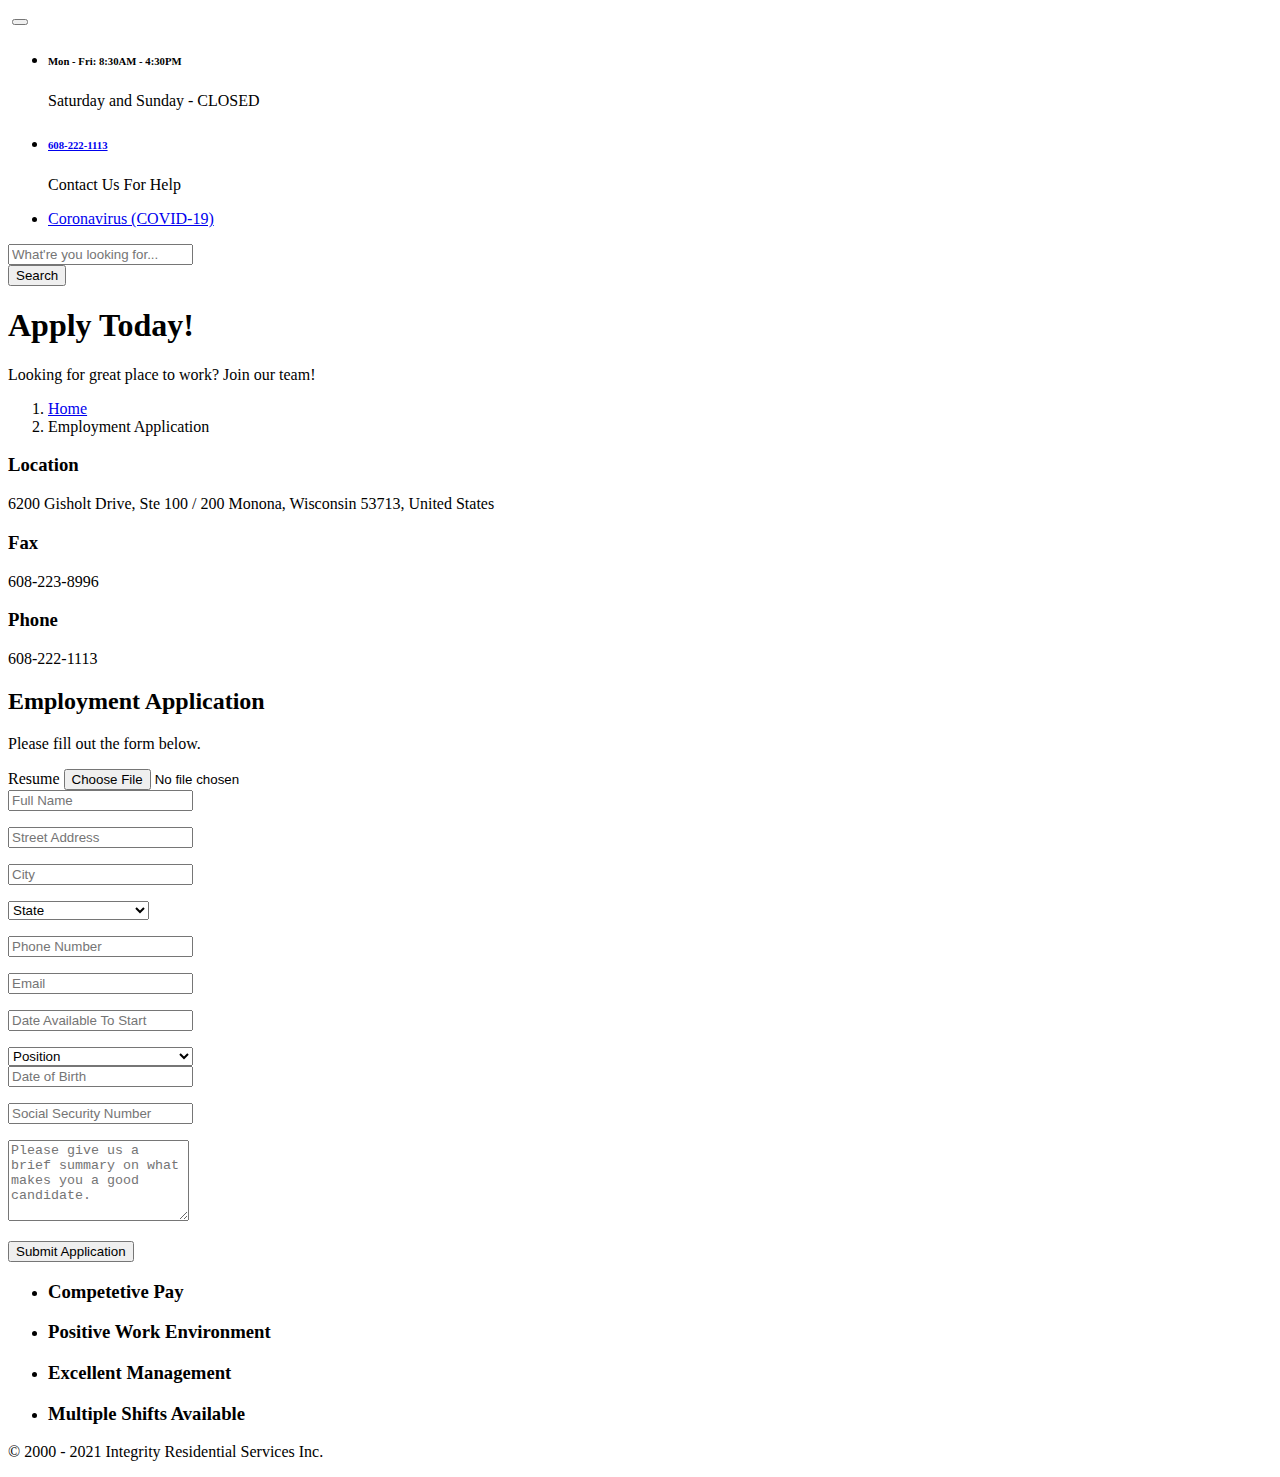
==== apply.html @ 5deaba37 "Add files via upload" ====
<!DOCTYPE html>
<html>

<head>
  <meta charset="utf-8">
  <meta http-equiv="X-UA-Compatible" content="IE=edge">
  <title>Integrity Residential Services | Employment Applicant</title>
  <meta name="description" content="">
  <meta name="viewport" content="width=device-width, initial-scale=1">
  <meta name="robots" content="all,follow">
  <!-- Bootstrap CSS-->
  <link rel="stylesheet" href="vendor/bootstrap/css/bootstrap.min.css">
  <!-- Google fonts-->
  <link rel="stylesheet" href="https://fonts.googleapis.com/css?family=Montserrat:700,800&amp;display=swap">
  <link rel="stylesheet" href="https://fonts.googleapis.com/css?family=Poppins:300,400&amp;display=swap">
  <!-- theme stylesheet-->
  <link rel="stylesheet" href="css/style.red.css" id="theme-stylesheet">
  <!-- Custom stylesheet - for your changes-->
  <link rel="stylesheet" href="css/custom.css">
  <!-- Favicon-->
  <link rel="shortcut icon" href="img/favicon.ico">
  <!-- Tweaks for older IEs-->
  <!--[if lt IE 9]>
        <script src="https://oss.maxcdn.com/html5shiv/3.7.3/html5shiv.min.js"></script>
        <script src="https://oss.maxcdn.com/respond/1.4.2/respond.min.js"></script><![endif]-->
</head>

<body>
  <!-- navbar-->
  <header class="header">
    <!-- Primary Navbar-->
    <nav class="navbar navbar-expand-lg navbar-light py-4 border-bottom border-gray bg-white">
      <div class="container d-flex align-items-center justify-content-beween"><a class="navbar-brand" href="index.html"><img
            src="img/logo.jfif" alt="" width="170"></a>
        <button class="navbar-toggler" style="margin-left: auto;" type="button" data-toggle="collapse"
          data-target="#navbarSupportedContent" aria-controls="navbarSupportedContent" aria-expanded="false"
          aria-label="Toggle navigation"><span class="navbar-toggler-icon"></span></button>
        <ul class="list-inline mb-0 d-none d-lg-block" style="margin-left: auto;">
          <li class="list-inline-item mr-3">
            <div class="d-flex"><i class="far fa-clock h4 text-muted"></i>
              <div class="ml-2">
                <h6 class="text-muted text-uppercase mb-0 text-small">Mon - Fri: 8:30AM - 4:30PM</h6>
                <p class="small text-gray mb-0">Saturday and Sunday - CLOSED</p>
              </div>
            </div>
          </li>
          <li class="list-inline-item">
            <div class="d-flex"><i class="fas fa-headphones-alt h4 text-muted"></i>
              <div class="ml-2">
                <h6 class="text-muted text-uppercase mb-0 text-small"><a href="tel:6082221113">608-222-1113</a></h6>
                <p class="small text-gray mb-0">Contact Us For Help</p>
              </div>
            </div>
          </li>
        </ul>
      </div>
    </nav>
    <!-- Secondary Navbar                -->
    <nav class="navbar navbar-expand-lg navbar-light py-0 shadow-sm bg-white">
      <div class="container">
        <div class="collapse navbar-collapse py-3 py-lg-0" id="navbarSupportedContent">
          <!-- <ul class="navbar-nav mr-auto">
            <li class="nav-item active"><a class="nav-link pl-lg-0" href="index.html">Home <span
                  class="sr-only">(current)</span></a></li>
            <li class="nav-item"><a class="nav-link" href="about.html">About </a></li>
            <li class="nav-item"><a class="nav-link" href="contact.html">Contact </a></li>
            <li class="nav-item dropdown"><a class="nav-link dropdown-toggle" id="navbarDropdown" href="#" role="button"
                data-toggle="dropdown" aria-haspopup="true" aria-expanded="false">Dropdown</a>
              <div class="dropdown-menu border-0 shadow-sm" aria-labelledby="navbarDropdown"><a
                  class="dropdown-item text-muted" href="#">Action</a><a class="dropdown-item text-muted"
                  href="#">Another action</a><a class="dropdown-item text-muted" href="#">Something else here</a></div>
            </li>
          </ul> -->
          <ul class="navbar-nav ml-auto">
            <!-- <li class="nav-item"><a class="nav-link px-4 d-inline-block" id="searchToggler" href="#"><i
                  class="fas fa-search text-muted"></i><i class="fas fa-times text-muted d-none"></i></a></li> -->
            <li class="nav-item"><a class="nav-link border-left px-4 bg-primary text-white d-inline-block"
                href="https://www.cdc.gov/coronavirus/2019-ncov/communication/guidance.html" target="_blank">Coronavirus
                (COVID-19)</a></li>
          </ul>
        </div>
      </div>
    </nav>
    <div class="p-3 shadow-sm index-forward border-top" id="search">
      <div class="container">
        <form action="#">
          <div class="row">
            <div class="form-group col-sm-8 mb-0 mb-2 mb-sm-0">
              <input class="form-control" type="search" placeholder="What're you looking for...">
            </div>
            <div class="form-group col-sm-4 text-center text-sm-left mb-0">
              <button class="btn btn-primary" type="submit"> <i class="fas fa-search mr-2"></i>Search</button>
            </div>
          </div>
        </form>
      </div>
    </div>
  </header>
  <!-- Hero Banner-->
  <section class="hero bg-cover bg-top" style="background: url(img/contact-banner.jpg)">
    <div class="container index-forward">
      <div class="row align-items-lg-center">
        <div class="col-lg-7 order-2 order-lg-1">
          <h1 class="text-uppercase text-white">Apply <span class="text-primary">Today!</span></h1>
          <p class="lead text-white mb-0">Looking for great place to work? Join our team!</p>
        </div>
        <div class="col-lg-5 order-1 order-lg-2 text-lg-right">
          <!-- Breadcrumb-->
          <nav class="d-inline-block" aria-label="breadcrumb">
            <ol class="breadcrumb">
              <li class="breadcrumb-item"><a href="index.html"> <i class="fa fa-home mr-2"></i>Home</a></li>
              <li class="breadcrumb-item active" aria-current="page">Employment Application</li>
            </ol>
          </nav>
        </div>
      </div>
    </div>
  </section>
  <section class="p-0">
    <div class="container">
      <div class="row">
        <div class="col-lg-4 text-center">
          <div class="p-5 my-lg-5"><i class="fas fa-map-marked-alt fa-3x text-primary mb-4"></i>
            <h3 class="h5 text-uppercase mb-4">Location</h3>
            <p class="text-muted">6200 Gisholt Drive, Ste 100 / 200 Monona, Wisconsin 53713, United States</p>
          </div>
        </div>
        <div class="col-lg-4 text-center bg-primary text-white">
          <div class="p-5 my-lg-5"><i class="fas fa-fax fa-3x mb-4"></i>
            <h3 class="h5 text-uppercase mb-4">Fax</h3>
            <p class="h6">608-223-8996</p>
          </div>
        </div>
        <div class="col-lg-4 text-center">
          <div class="p-5 my-lg-5"><i class="fas fa-phone fa-3x text-primary mb-4"></i>
            <h3 class="h5 text-uppercase mb-4">Phone</h3>
            <p>608-222-1113</p>
          </div>
        </div>
      </div>
    </div>
  </section>
  <!-- Make Appointment Section-->
  <section class="appointment bg-light">
    <div class="container">
      <div class="row align-items-center">
        <div class="col-lg-7 mb-5 mb-lg-0">
          <div class="card border-0 shadow-sm">
            <div class="card-body p-5 border-top border-primary border-md">
              <h2 class="lined">Employment <span class="text-primary">Application</span></h2>
              <p class="text-muted">Please fill out the form below.</p>
              <form class="make-appointment-form" id="contactForm" name="sentMessage" novalidate="novalidate">
                <div class="row">
                  <div class="form-group col-lg-12 mb-4">
                    <label for="file">Resume</label>
                    <input type="file" id="resume" name="resume" >
                  </div>
                  <div class="form-group col-lg-12 mb-4">
                    <input id="name" class="form-control" type="text" name="name" placeholder="Full Name" required="required" data-validation-required-message="Please enter your full name.">
                    <p class="help-block text-danger"></p>
                  </div>
                  <!-- <div class="form-group col-lg-6 mb-4">
                    <input class="form-control" type="text" name="lastName" placeholder="Last Name">
                  </div> -->
                  <div class="form-group col-lg-12 mb-4">
                    <input id="street" class="form-control" type="text" name="street" placeholder="Street Address" required="required" data-validation-required-message="Please enter street address.">
                    <p class="help-block text-danger"></p>
                  </div>
                  <!-- <div class="form-group col-lg-12 mb-4">
                    <input id="street2" class="form-control" type="text" name="streetAddress2" placeholder="Street Address Line 2" required="required" data-validation-required-message="Please enter street address.">
                    <p class="help-block text-danger"></p>
                  </div> -->
                  <div class="form-group col-lg-6 mb-4">
                    <input id="city" class="form-control" type="text" name="city" placeholder="City" required="required" data-validation-required-message="Please enter your city.">
                    <p class="help-block text-danger"></p>
                  </div>
                  <div class="form-group col-lg-6 mb-4">
                    <select id="state" class="form-control py-0" name="state" required="required" data-validation-required-message="Please enter your state.">
                      <option>State</option>
                      <option value="AL">Alabama</option>
                      <option value="AK">Alaska</option>
                      <option value="AZ">Arizona</option>
                      <option value="AR">Arkansas</option>
                      <option value="CA">California</option>
                      <option value="CO">Colorado</option>
                      <option value="CT">Connecticut</option>
                      <option value="DE">Delaware</option>
                      <option value="DC">District Of Columbia</option>
                      <option value="FL">Florida</option>
                      <option value="GA">Georgia</option>
                      <option value="HI">Hawaii</option>
                      <option value="ID">Idaho</option>
                      <option value="IL">Illinois</option>
                      <option value="IN">Indiana</option>
                      <option value="IA">Iowa</option>
                      <option value="KS">Kansas</option>
                      <option value="KY">Kentucky</option>
                      <option value="LA">Louisiana</option>
                      <option value="ME">Maine</option>
                      <option value="MD">Maryland</option>
                      <option value="MA">Massachusetts</option>
                      <option value="MI">Michigan</option>
                      <option value="MN">Minnesota</option>
                      <option value="MS">Mississippi</option>
                      <option value="MO">Missouri</option>
                      <option value="MT">Montana</option>
                      <option value="NE">Nebraska</option>
                      <option value="NV">Nevada</option>
                      <option value="NH">New Hampshire</option>
                      <option value="NJ">New Jersey</option>
                      <option value="NM">New Mexico</option>
                      <option value="NY">New York</option>
                      <option value="NC">North Carolina</option>
                      <option value="ND">North Dakota</option>
                      <option value="OH">Ohio</option>
                      <option value="OK">Oklahoma</option>
                      <option value="OR">Oregon</option>
                      <option value="PA">Pennsylvania</option>
                      <option value="RI">Rhode Island</option>
                      <option value="SC">South Carolina</option>
                      <option value="SD">South Dakota</option>
                      <option value="TN">Tennessee</option>
                      <option value="TX">Texas</option>
                      <option value="UT">Utah</option>
                      <option value="VT">Vermont</option>
                      <option value="VA">Virginia</option>
                      <option value="WA">Washington</option>
                      <option value="WV">West Virginia</option>
                      <option value="WI">Wisconsin</option>
                      <option value="WY">Wyoming</option>
                    </select>
                    <p class="help-block text-danger"></p>
                  </div>
                  <div class="form-group col-lg-6 mb-4">
                    <input id="phone" class="form-control" type="tel" name="phone" placeholder="Phone Number" required="required" data-validation-required-message="Please enter your phone number.">
                    <p class="help-block text-danger"></p>
                  </div>
                  <div class="form-group col-lg-6 mb-4">
                    <input class="form-control" type="email" name="email" placeholder="Email" required="required" data-validation-required-message="Please enter your email.">
                    <p class="help-block text-danger"></p>
                  </div>
                  <div class="form-group col-lg-6 mb-4">
                    <input id="startDate" class="form-control" type="text" name="startDate" placeholder="Date Available To Start" required="required" data-validation-required-message="Please enter your available start date.">
                    <p class="help-block text-danger"></p>
                  </div>
                  <!-- <div class="form-group col-lg-6 mb-4">
                    <select class="form-control py-0" name="gender">
                      <option value="">Gender</option>
                      <option value="male">Male</option>
                      <option value="female">Female</option>
                      <option value="transgender">Transgender</option>
                      <option value="none">Prefer Not To Answer</option>
                    </select>
                  </div> -->
                  <div class="form-group col-lg-6 mb-4">
                    <select id="position" class="form-control py-0" name="position" required="required" data-validation-required-message="Please enter your desired position.">
                      <option value="">Position</option>
                      <option value="behavioral">Behavioral Care Technician</option>
                      <option value="Certified">Certified Nursing Assistant </option>
                      <option value="personal">Personal Care Technician</option>
                    </select>
                  </div>
                  <div class="form-group col-lg-6 mb-4">
                    <input id="dob" class="form-control" type="text" name="dob" placeholder="Date of Birth" required="required" data-validation-required-message="Please enter your date of birth.">
                    <p class="help-block text-danger"></p>
                  </div>
                  <div class="form-group col-lg-6 mb-4">
                    <input id="ssn" class="form-control" type="password" name="ssn" placeholder="Social Security Number" required="required" data-validation-required-message="Please enter your social security number.">
                    <p class="help-block text-danger"></p>
                  </div>
                  <div class="form-group col-lg-12">
                    <textarea id="message" class="form-control" name="message" rows="5"
                      placeholder="Please give us a brief summary on what makes you a good candidate." required="required" data-validation-required-message="Please enter your brief summary."></textarea>
                      <p class="help-block text-danger"></p>
                  </div>
                  <div class="form-group col-lg-12">
                    <button class="btn btn-primary btn-block" type="submit">Submit Application</button>
                  </div>
                </div>
              </form>
            </div>
          </div>
        </div>
        <div class="col-lg-5">
          <ul class="list-unstyled">
            <li class="d-flex align-items-center pb-4">
              <div class="p-1 bg-primary text-white rounded-circle">
                <div class="p-4 border border-md border-white rounded-circle"><i class="fas fa-money-bill fa-2x"></i>
                </div>
              </div>
              <div class="ml-3">
                <h3 class="h5">Competetive Pay</h3>
                <!-- <p class="text-muted text-small mb-0">Lorem ipsum dolor sit amet, consectetur adipisicing elit, sed do
                  eiusmod tempor incididunt ut labore et dolore magna aliqua.</p> -->
              </div>
            </li>
            <li class="d-flex align-items-center py-4">
              <div class="p-1 bg-primary text-white rounded-circle">
                <div class="p-4 border border-md border-white rounded-circle"><i class="fas fa-smile fa-2x"></i>
                </div>
              </div>
              <div class="ml-3">
                <h3 class="h5">Positive Work Environment</h3>
                <!-- <p class="text-muted text-small mb-0">Lorem ipsum dolor sit amet, consectetur adipisicing elit, sed do
                  eiusmod tempor incididunt ut labore et dolore magna aliqua.</p> -->
              </div>
            </li>
            <li class="d-flex align-items-center py-4">
              <div class="p-1 bg-primary text-white rounded-circle">
                <div class="p-4 border border-md border-white rounded-circle"><i class="fas fa-briefcase fa-2x"></i></div>
              </div>
              <div class="ml-3">
                <h3 class="h5">Excellent Management</h3>
                <!-- <p class="text-muted text-small mb-0">Lorem ipsum dolor sit amet, consectetur adipisicing elit, sed do
                  eiusmod tempor incididunt ut labore et dolore magna aliqua.</p> -->
              </div>
            </li>
            <li class="d-flex align-items-center mb-4 pt-4">
              <div class="p-1 bg-primary text-white rounded-circle">
                <div class="p-4 border border-md border-white rounded-circle"><i class="fas fa-history fa-2x"></i></div>
              </div>
              <div class="ml-3">
                <h3 class="h5">Multiple Shifts Available</h3>
                <!-- <p class="text-muted text-small mb-0">Lorem ipsum dolor sit amet, consectetur adipisicing elit, sed do
                  eiusmod tempor incididunt ut labore et dolore magna aliqua.</p> -->
              </div>
            </li>
          </ul>
        </div>
      </div>
    </div>
  </section>
  <!-- Make Appointment Section-->
  <!-- <section class="appointment">
    <div class="container text-center">
      <h2 class="lined lined-center">Drop us a <span class="text-primary">line</span></h2>
      <p class="text-muted mb-5">Nulla tristique ipsum in quam. Integer ac elit. Duis turpis faucibus non</p>
      <div class="row">
        <div class="col-lg-7 mx-auto">
          <div class="card border-0 shadow-sm">
            <div class="card-body border-top border-md border-primary p-5">
              <form class="make-appointment-form" action="#">
                <div class="row">
                  <div class="form-group col-lg-12 mb-4">
                    <input class="form-control" type="text" name="name" placeholder="Full Name">
                  </div>
                  <div class="form-group col-lg-6 mb-4">
                    <input class="form-control" type="email" name="email" placeholder="Email Address">
                  </div>
                  <div class="form-group col-lg-6 mb-4">
                    <input class="form-control" type="tel" name="phone" placeholder="Phone Number">
                  </div>
                  <div class="form-group col-lg-12">
                    <textarea class="form-control" name="message" rows="5"
                      placeholder="Tell us about your request"></textarea>
                  </div>
                  <div class="form-group col-lg-12">
                    <button class="btn btn-primary btn-block" type="submit">Send message</button>
                  </div>
                </div>
              </form>
            </div>
          </div>
        </div>
      </div>
    </div>
  </section> -->
  <footer class="footer" style="padding: 0;">
    <!-- <div class="container">
      <div class="row">
        <div class="col-lg-3 mb-4 mb-lg-0">
          <h2 class="h5 lined text-white mb-4">About</h2>
          <p class="text-muted text-small">Lorem ipsum dolor sit amet, consectetur adipisicing elit, sed do eiusmod
            tempor incididunt ut labore et dolore.</p>
          <p class="text-muted text-small">Duis aute irure dolor in reprehenderit in voluptate velit esse cillum dolore.
          </p>
          <ul class="list-inline mb-0">
            <li class="list-inline-item"><a class="social-link" href="#"><i class="fab fa-facebook-f"></i></a></li>
            <li class="list-inline-item"><a class="social-link" href="#"><i class="fab fa-twitter"></i></a></li>
            <li class="list-inline-item"><a class="social-link" href="#"><i class="fab fa-google-plus"></i></a></li>
            <li class="list-inline-item"><a class="social-link" href="#"><i class="fab fa-instagram"></i></a></li>
          </ul>
        </div>
        <div class="col-lg-5 mb-4 mb-lg-0">
          <h2 class="h5 text-white lined mb-4">Quick Links</h2>
          <div class="d-flex">
            <ul class="list-unstyled d-inline-block mr-4 mb-0">
              <li class="mb-2"><a class="footer-link" href="#">Make appointments </a></li>
              <li class="mb-2"><a class="footer-link" href="#">Doctors team</a></li>
              <li class="mb-2"><a class="footer-link" href="#">Departments services</a></li>
              <li class="mb-2"><a class="footer-link" href="#">About our clinic</a></li>
              <li class="mb-2"><a class="footer-link" href="#">Contact us</a></li>
            </ul>
            <ul class="list-unstyled d-inline-block mb-0">
              <li class="mb-2"><a class="footer-link" href="index.html">Home </a></li>
              <li class="mb-2"><a class="footer-link" href="about.html">About us</a></li>
              <li class="mb-2"><a class="footer-link" href="contact.html">Contact us</a></li>
              <li class="mb-2"><a class="footer-link" href="#">About our clinic</a></li>
              <li class="mb-2"><a class="footer-link" href="#">Contact us</a></li>
            </ul>
          </div>
        </div>
        <div class="col-lg-4">
          <h2 class="h5 text-white lined mb-4">Newsletter</h2>
          <p class="text-muted text-small">Duis aute irure dolor in reprehenderit in voluptate velit esse cillum dolore.
          </p>
          <div class="input-group mb-3">
            <input class="form-control text-muted bg-none border-primary" type="text" placeholder="Email address"
              aria-label="Recipient's username" aria-describedby="button-addon2">
            <div class="input-group-append">
              <button class="btn btn-primary" id="button-addon2" type="button"><i
                  class="fas fa-paper-plane"></i></button>
            </div>
          </div>
        </div>
      </div>
    </div> -->
    <div class="copyrights">
      <div class="container text-center py-4">
        <p class="mb-0 text-muted">&copy; 2000 - 2021 Integrity Residential Services Inc.</p>
      </div>
    </div>
  </footer>
  <!-- JavaScript files-->
  <script src="vendor/jquery/jquery.min.js"></script>
  <script src="vendor/bootstrap/js/bootstrap.bundle.min.js"></script>
  <script src="js/front.js"></script>
  <!-- Contact form JS-->
  <script src="mail/jqBootstrapValidation.js"></script>
  <script src="mail/contact_me.js"></script>
  <!-- FontAwesome CSS - loading as last, so it doesn't block rendering-->
  <link rel="stylesheet" href="https://use.fontawesome.com/releases/v5.7.1/css/all.css"
    integrity="sha384-fnmOCqbTlWIlj8LyTjo7mOUStjsKC4pOpQbqyi7RrhN7udi9RwhKkMHpvLbHG9Sr" crossorigin="anonymous">
</body>

</html>
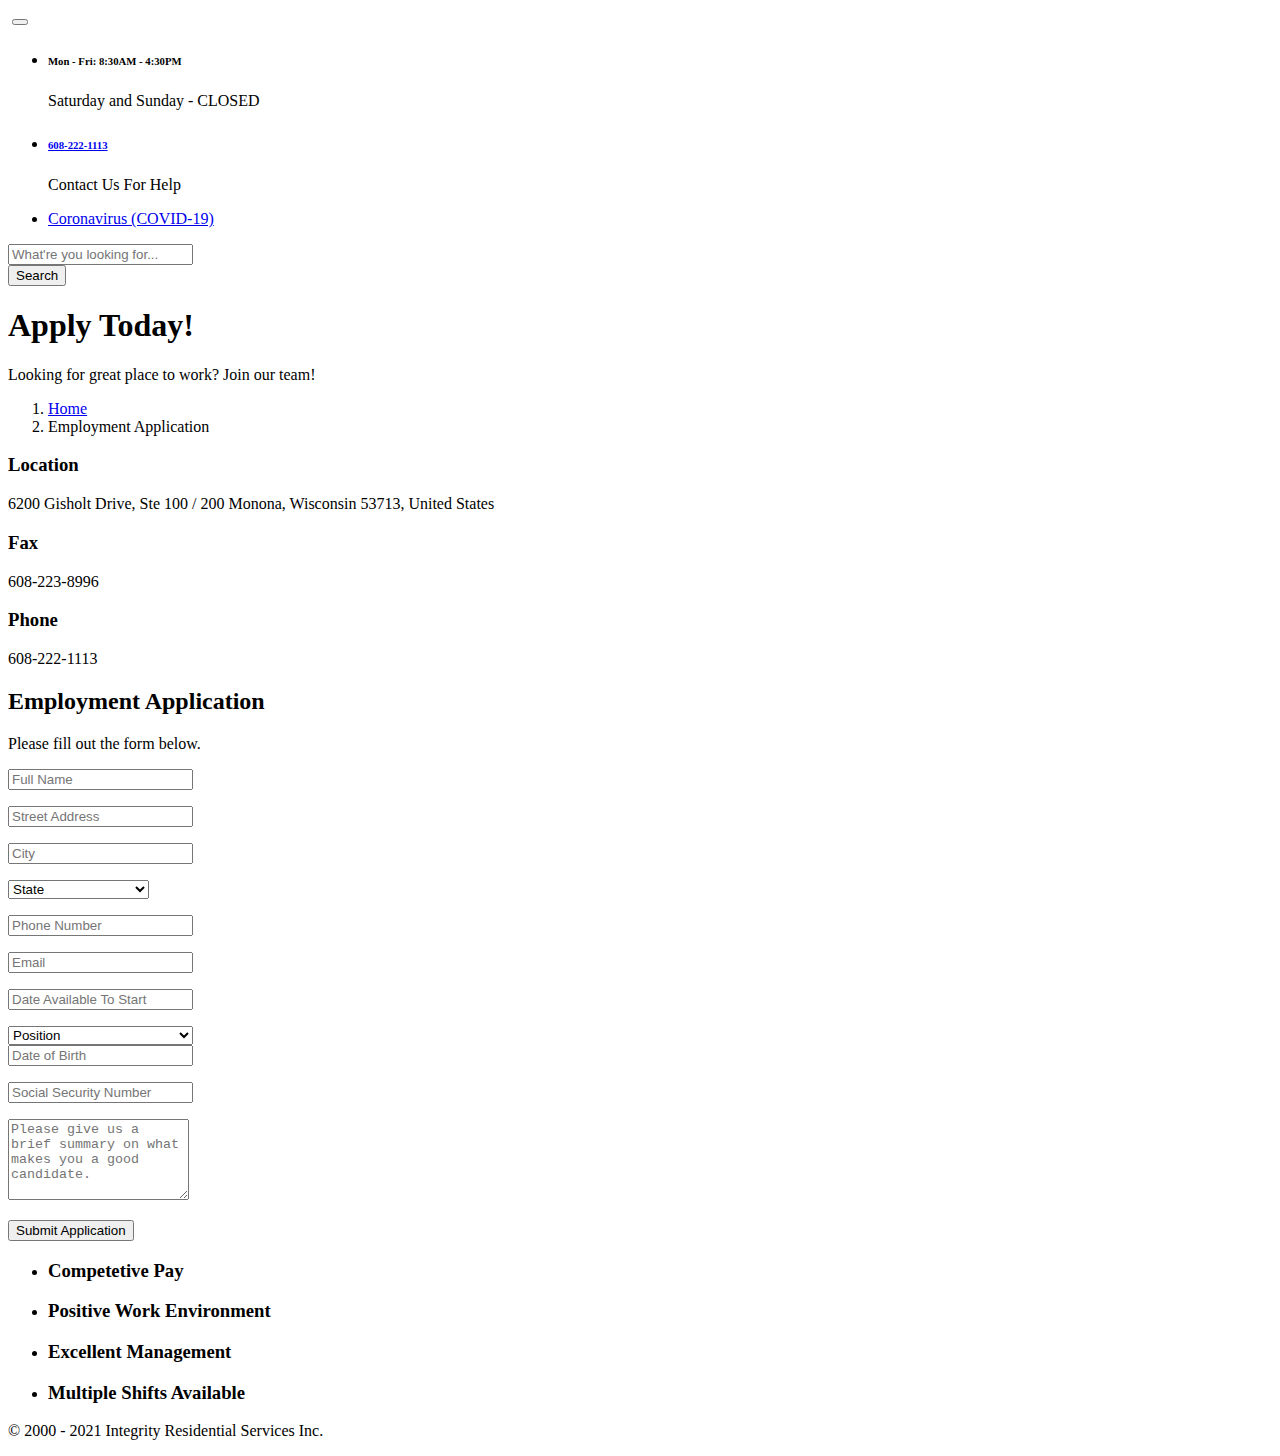
==== commit da22e743: "Update apply.html" ====
--- a/apply.html
+++ b/apply.html
@@ -151,10 +151,6 @@
               <p class="text-muted">Please fill out the form below.</p>
               <form class="make-appointment-form" id="contactForm" name="sentMessage" novalidate="novalidate">
                 <div class="row">
-                  <div class="form-group col-lg-12 mb-4">
-                    <label for="file">Resume</label>
-                    <input type="file" id="resume" name="resume" >
-                  </div>
                   <div class="form-group col-lg-12 mb-4">
                     <input id="name" class="form-control" type="text" name="name" placeholder="Full Name" required="required" data-validation-required-message="Please enter your full name.">
                     <p class="help-block text-danger"></p>
@@ -274,7 +270,8 @@
                       <p class="help-block text-danger"></p>
                   </div>
                   <div class="form-group col-lg-12">
-                    <button class="btn btn-primary btn-block" type="submit">Submit Application</button>
+                    <div id="success"></div>
+                    <button class="btn btn-primary btn-block" id="sendMessageButton" type="submit">Submit Application</button>
                   </div>
                 </div>
               </form>
@@ -433,4 +430,4 @@
     integrity="sha384-fnmOCqbTlWIlj8LyTjo7mOUStjsKC4pOpQbqyi7RrhN7udi9RwhKkMHpvLbHG9Sr" crossorigin="anonymous">
 </body>
 
-</html>+</html>
